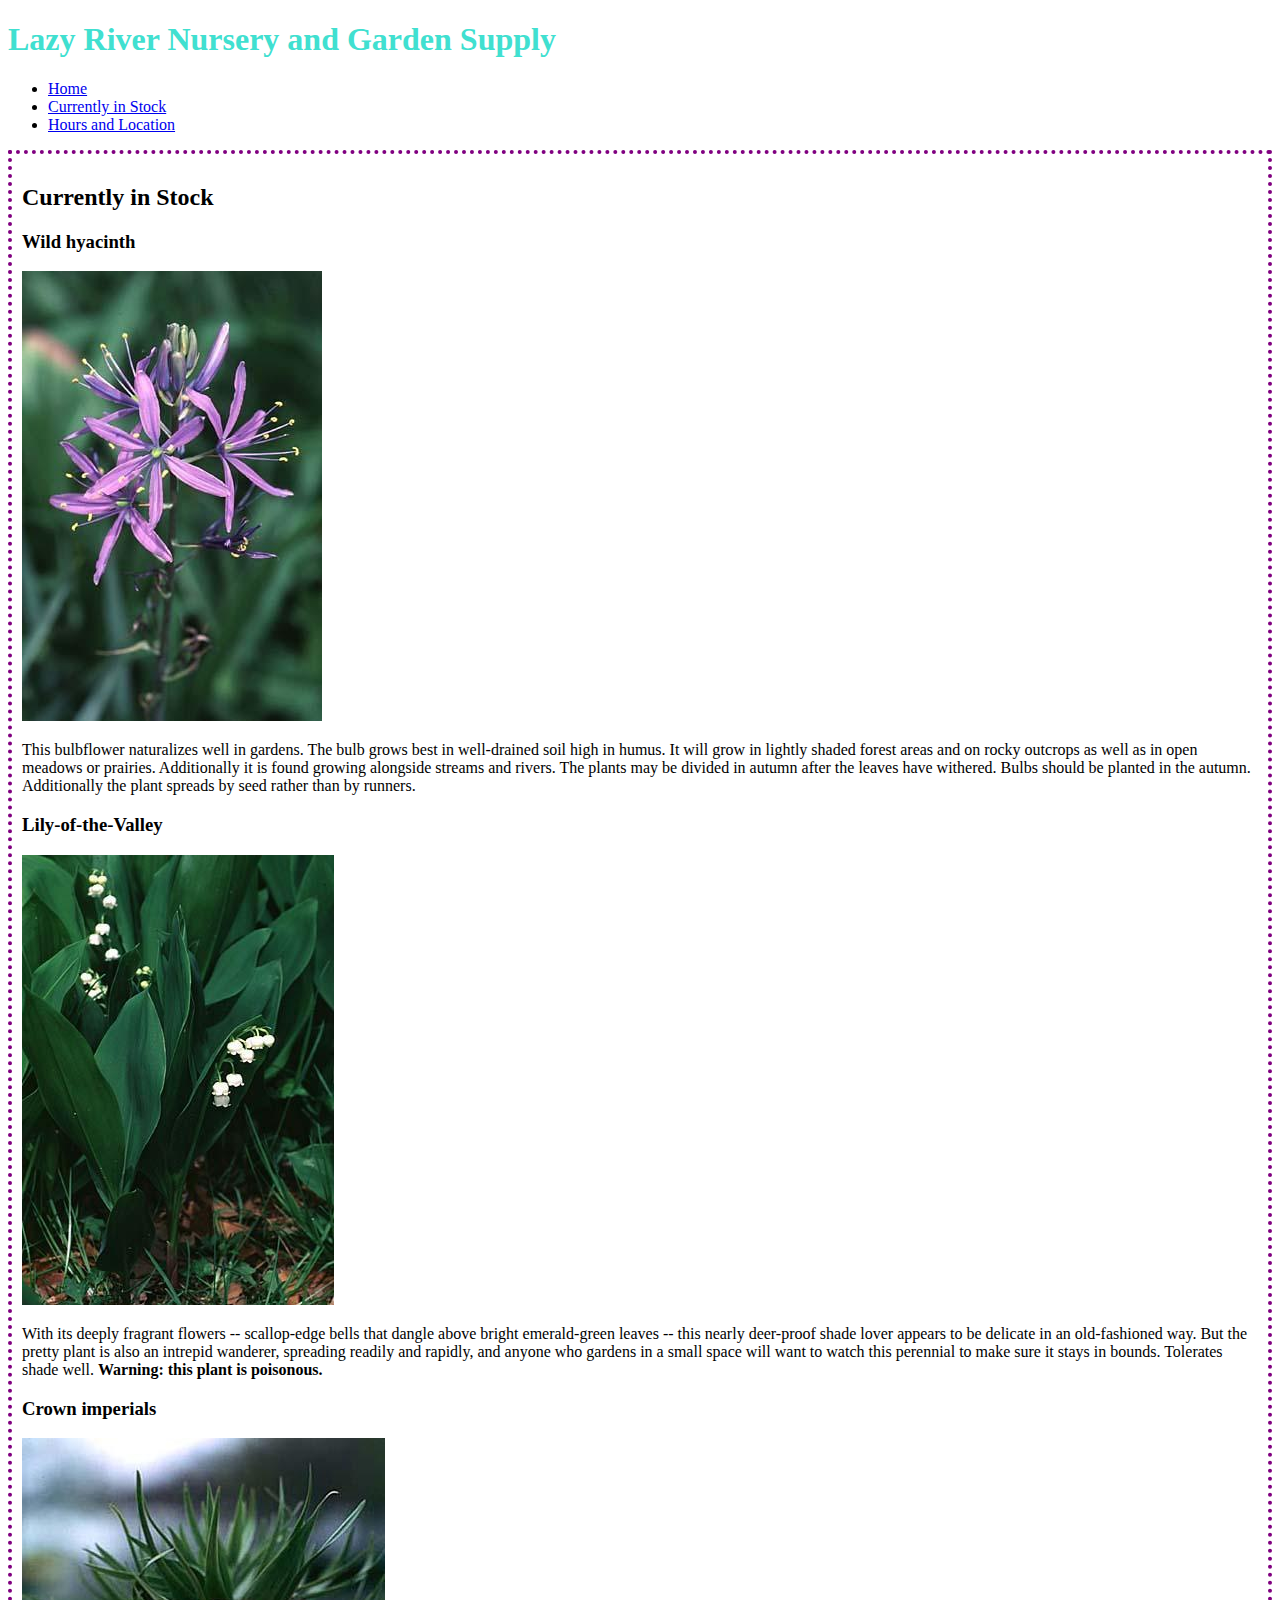
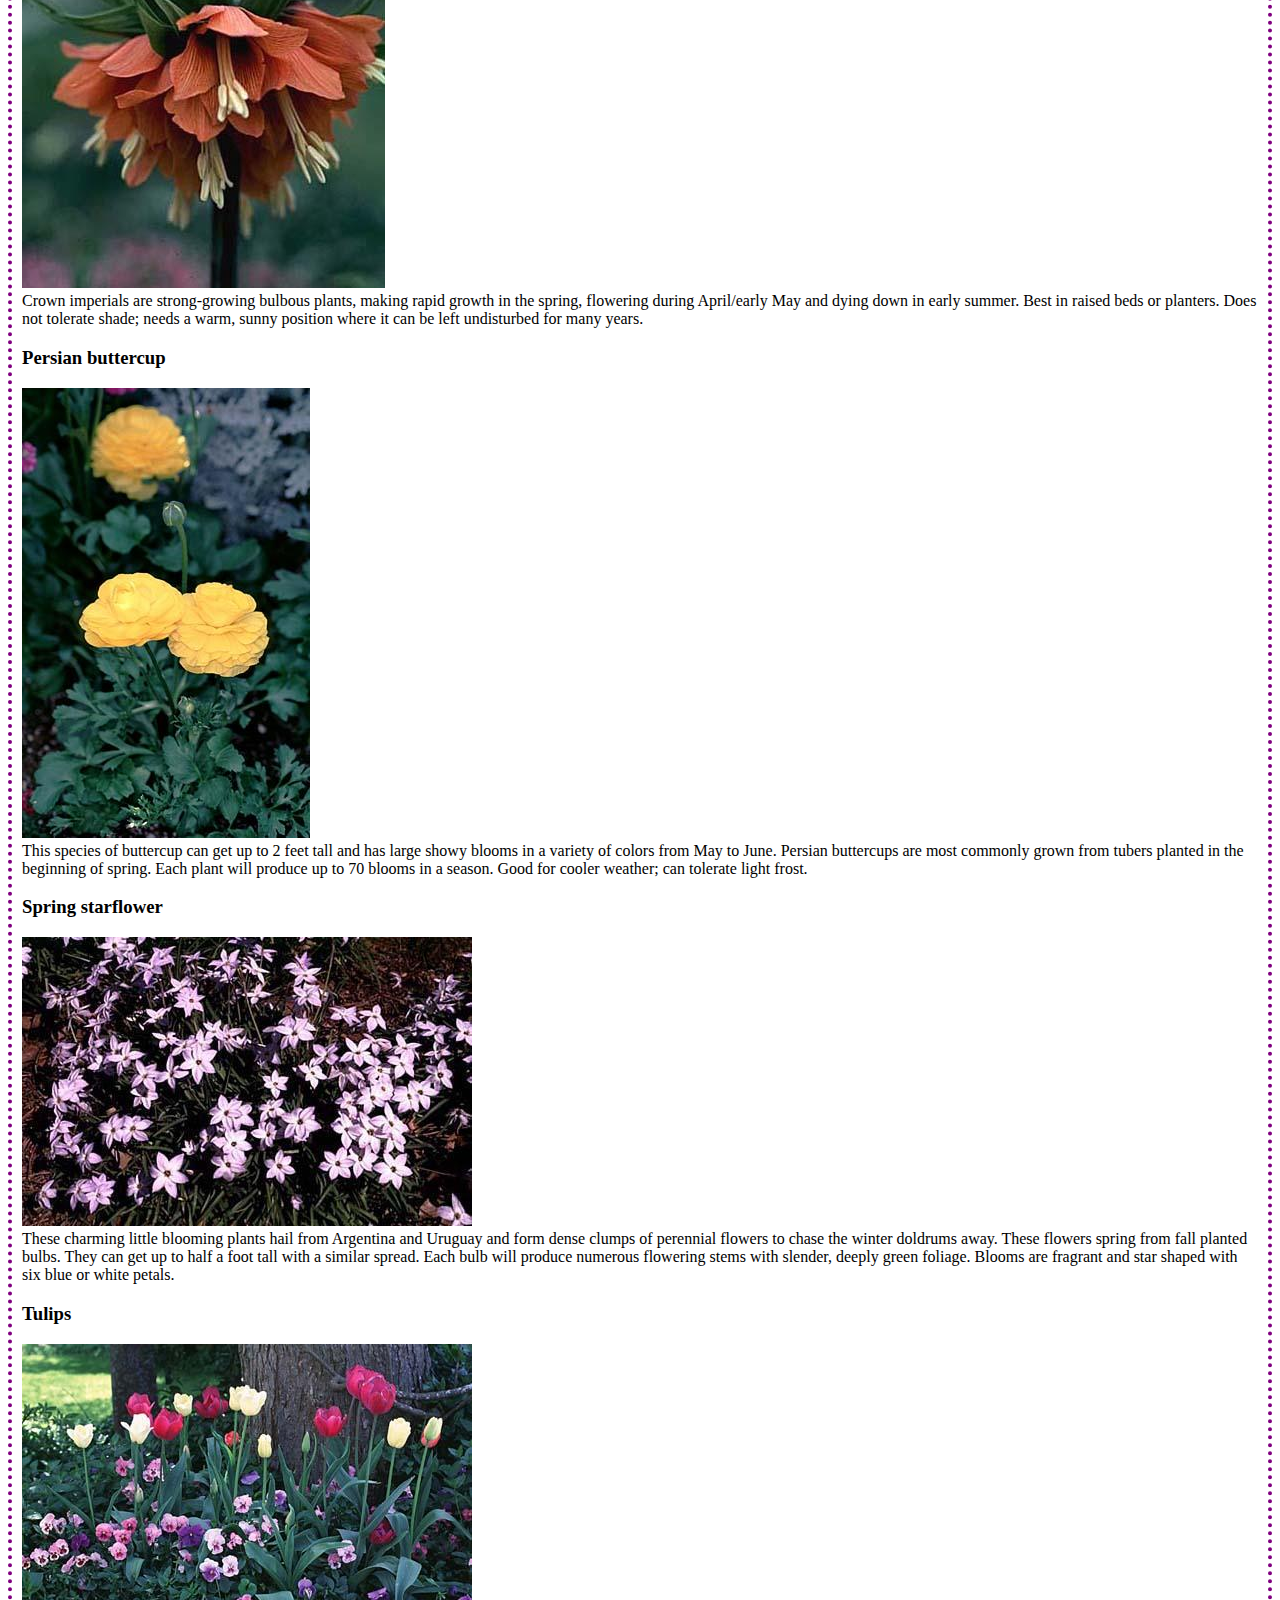
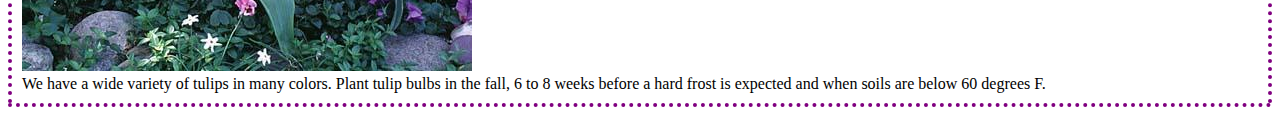
==== in-stock.html @ 29da49b6 "Initial commit" ====
<!DOCTYPE html>
<html lang="en">
  <head>
    <meta charset="UTF-8" />
    <meta name="viewport" content="width=device-width, initial-scale=1.0" />
    <meta http-equiv="X-UA-Compatible" content="ie=edge" />
    <link rel="stylesheet" href="styles.css">
    <title>Lazy River Nursery - In Stock</title>
  </head>

  <body>
    <header class="header">
      <h1>Lazy River Nursery and Garden Supply</h1>
      <nav class="site-nav">
        <ul>
          <li class="nav-link">
            <a href="index.html" class="link-with-hover">Home</a>
          </li>
          <li class="nav-link">
            <a href="in-stock.html">Currently in Stock</a>
          </li>
          <li class="nav-link"><a href="info.html">Hours and Location</a></li>
        </ul>
      </nav>
    </header>
    <main class="main-content">
      <div class="sub-header">
        <h2>Currently in Stock</h2>
      </div>
      <section class="plants-in-stock">
        <div class="plant-card">
          <h3>Wild hyacinth</h3>
          <img src="images/wild-hyacinth.jpg" alt="a wild hyacinth" />
          <div>
            <p>
              This bulbflower naturalizes well in gardens. The bulb grows best
              in well-drained soil high in humus. It will grow in lightly shaded
              forest areas and on rocky outcrops as well as in open meadows or
              prairies. Additionally it is found growing alongside streams and
              rivers. The plants may be divided in autumn after the leaves have
              withered. Bulbs should be planted in the autumn. Additionally the
              plant spreads by seed rather than by runners.
            </p>
          </div>
        </div>

        <div class="plant-card">
          <h3>Lily-of-the-Valley</h3>
          <img src="images/lily-of-the-valley.jpg" alt="Lily of the Valley" />
          <div>
            <p>
              With its deeply fragrant flowers -- scallop-edge bells that dangle
              above bright emerald-green leaves -- this nearly deer-proof shade
              lover appears to be delicate in an old-fashioned way. But the
              pretty plant is also an intrepid wanderer, spreading readily and
              rapidly, and anyone who gardens in a small space will want to
              watch this perennial to make sure it stays in bounds. Tolerates
              shade well. <strong>Warning: this plant is poisonous.</strong>
            </p>
          </div>
        </div>

        <div class="plant-card">
          <h3>Crown imperials</h3>
          <img src="images/crown-imperials.jpg" alt="Crown imperials" />
          <div>
            Crown imperials are strong-growing bulbous plants, making rapid
            growth in the spring, flowering during April/early May and dying
            down in early summer. Best in raised beds or planters. Does not
            tolerate shade; needs a warm, sunny position where it can be left
            undisturbed for many years.
          </div>
        </div>

        <div class="plant-card">
          <h3>Persian buttercup</h3>
          <img src="images/persian-buttercup.jpg" alt="Persian buttercup" />
          <div>
            This species of buttercup can get up to 2 feet tall and has large
            showy blooms in a variety of colors from May to June. Persian
            buttercups are most commonly grown from tubers planted in the
            beginning of spring. Each plant will produce up to 70 blooms in a
            season. Good for cooler weather; can tolerate light frost.
          </div>
        </div>

        <div class="plant-card">
          <h3>Spring starflower</h3>
          <img src="images/spring-starflower.jpg" alt="Spring starflower" />
          <div>
            These charming little blooming plants hail from Argentina and
            Uruguay and form dense clumps of perennial flowers to chase the
            winter doldrums away. These flowers spring from fall planted bulbs.
            They can get up to half a foot tall with a similar spread. Each bulb
            will produce numerous flowering stems with slender, deeply green
            foliage. Blooms are fragrant and star shaped with six blue or white
            petals.
          </div>
        </div>

        <div class="plant-card">
          <h3>Tulips</h3>
          <img src="images/tulips.jpg" alt="Tulips" />
          <div>
            We have a wide variety of tulips in many colors. Plant tulip bulbs
            in the fall, 6 to 8 weeks before a hard frost is expected and when
            soils are below 60 degrees F.
          </div>
        </div>
      </section>
    </main>
  </body>
</html>
---- styles.css ----
h1 {
  color: turquoise;
}

.main-content {
  border: 4px dotted purple;
  padding: 10px;
}
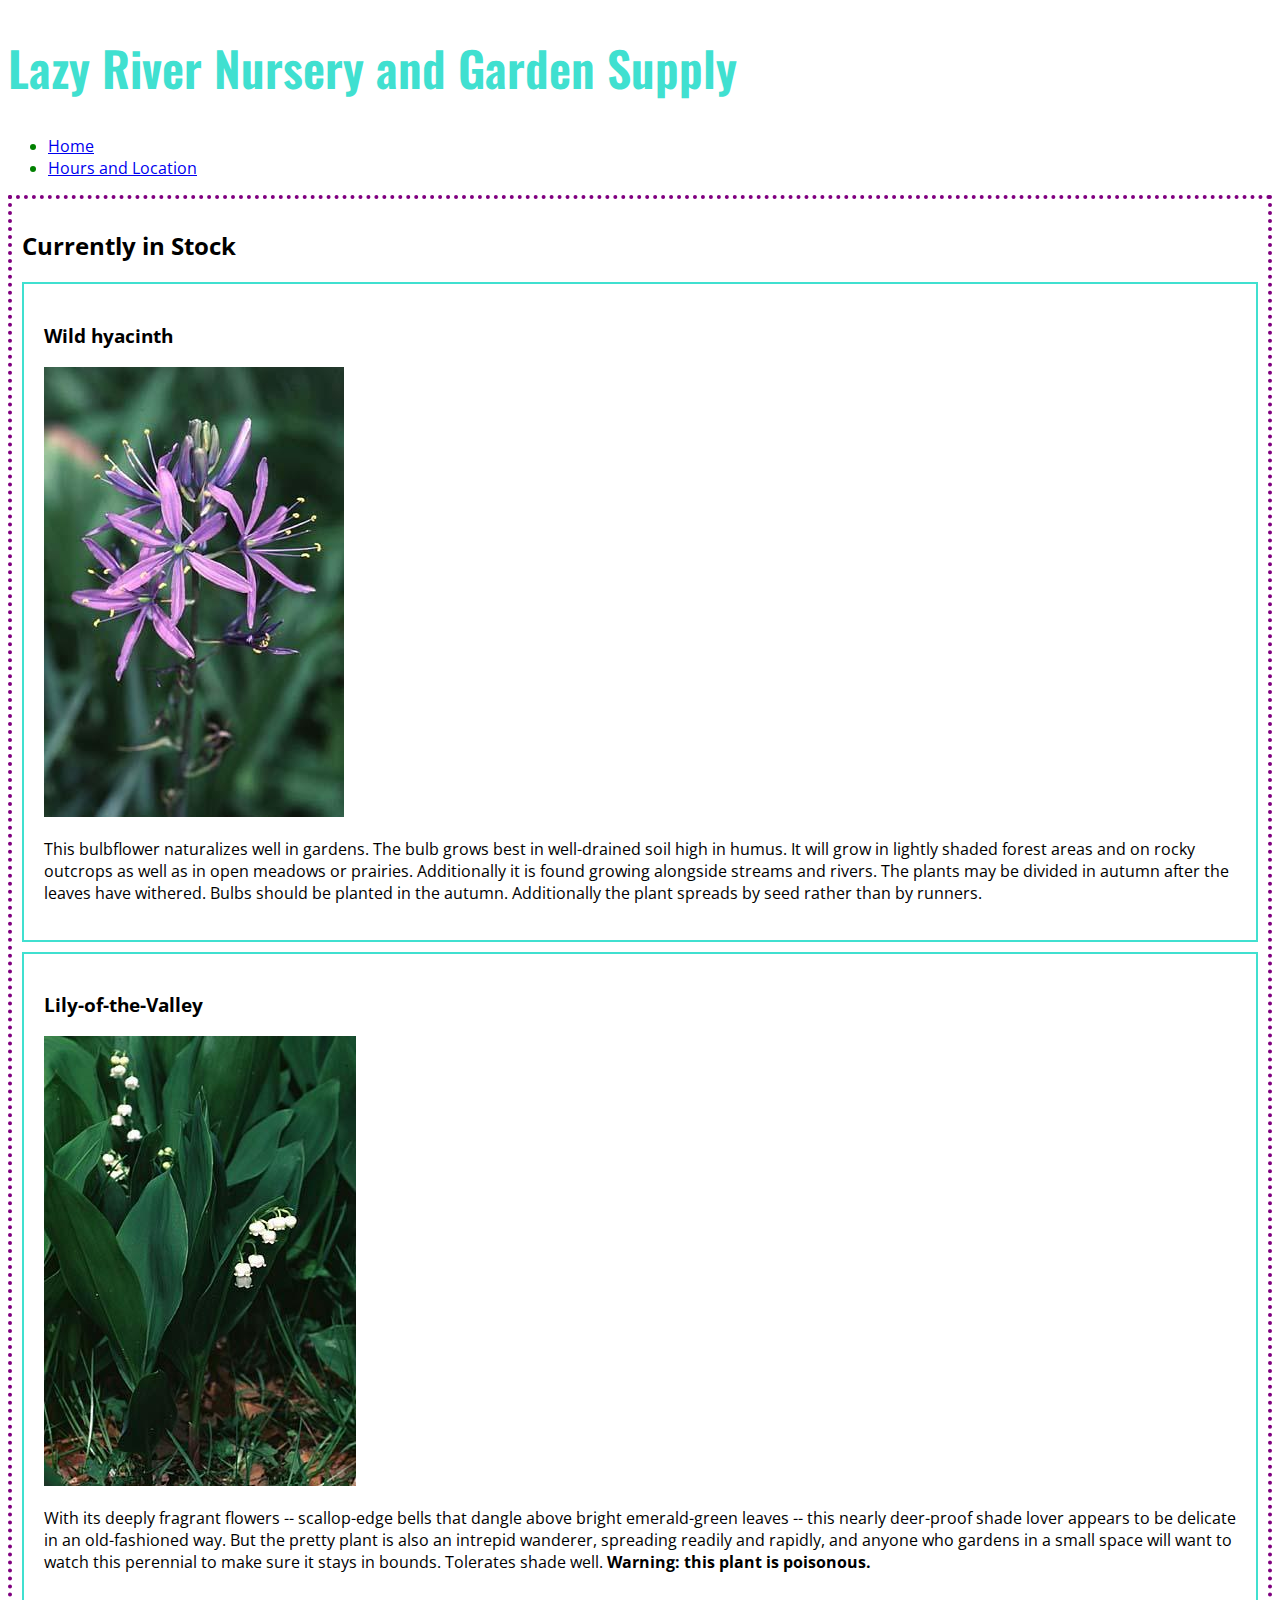
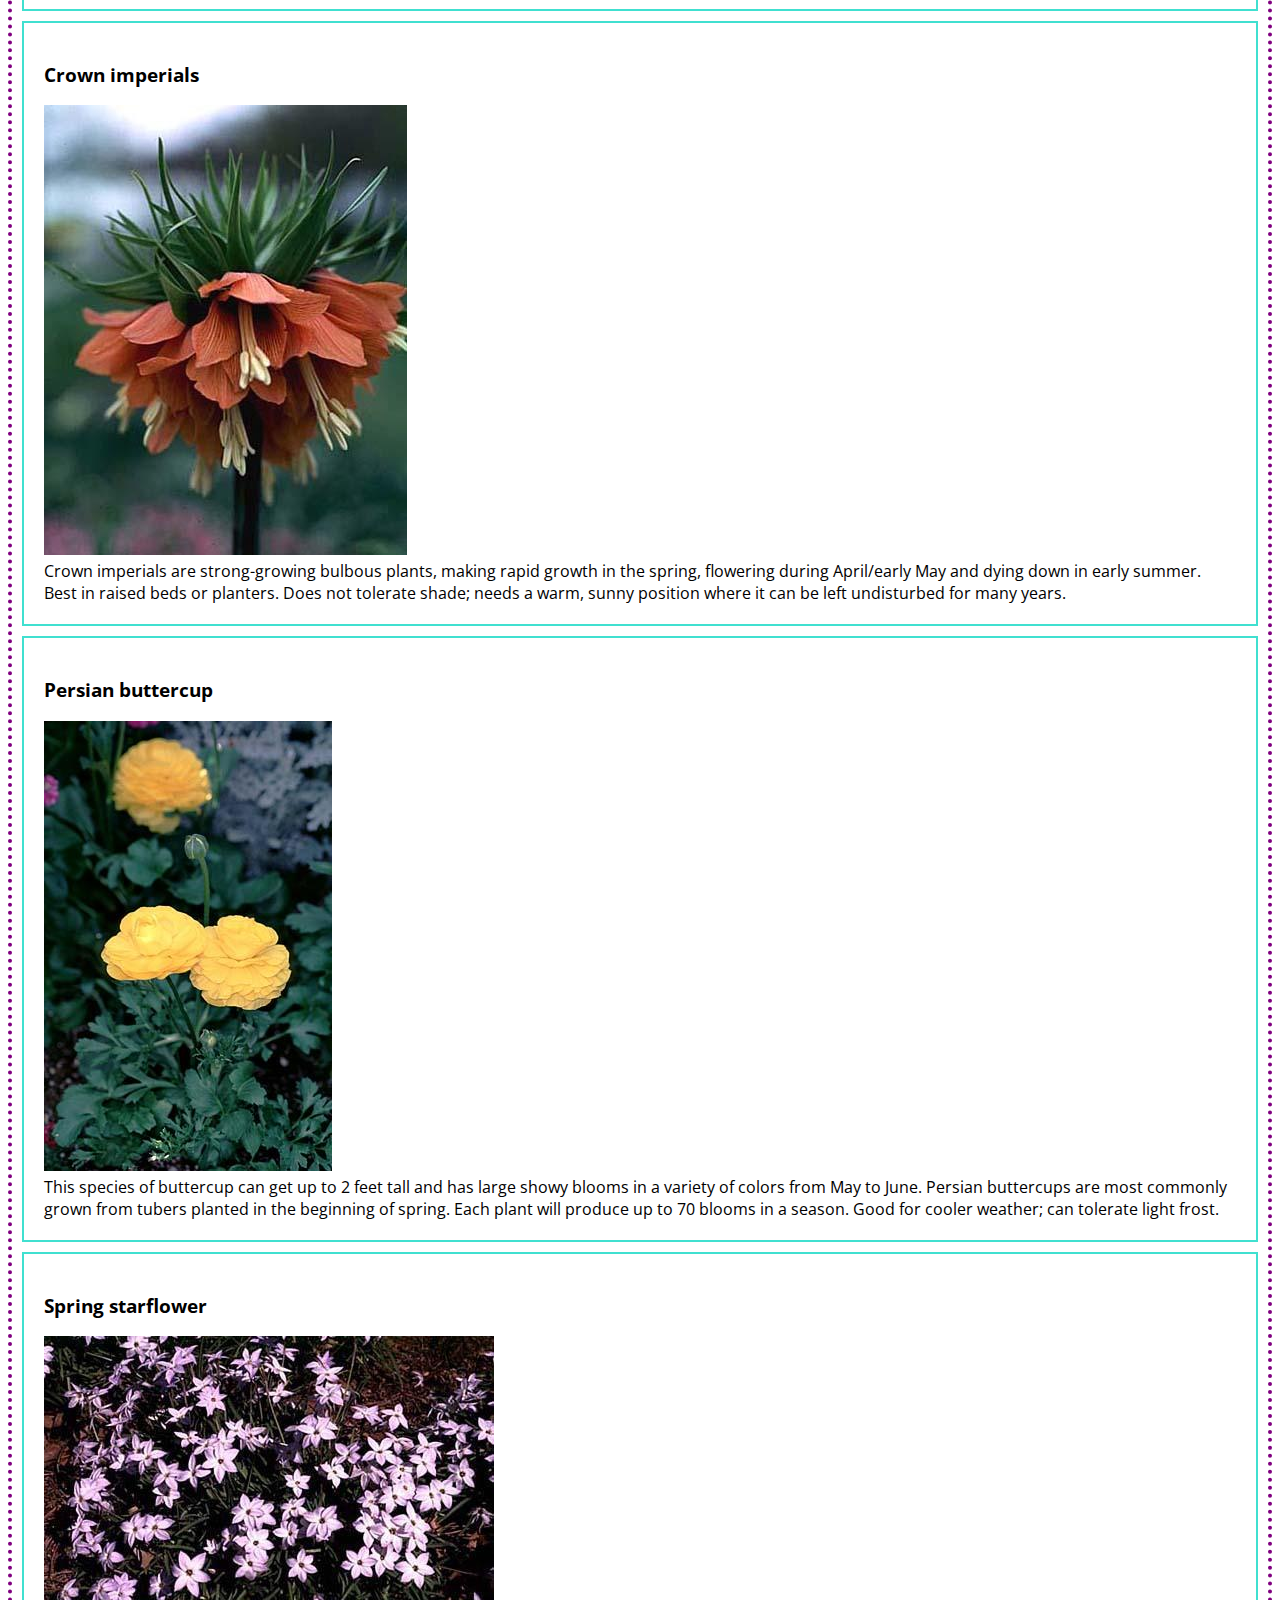
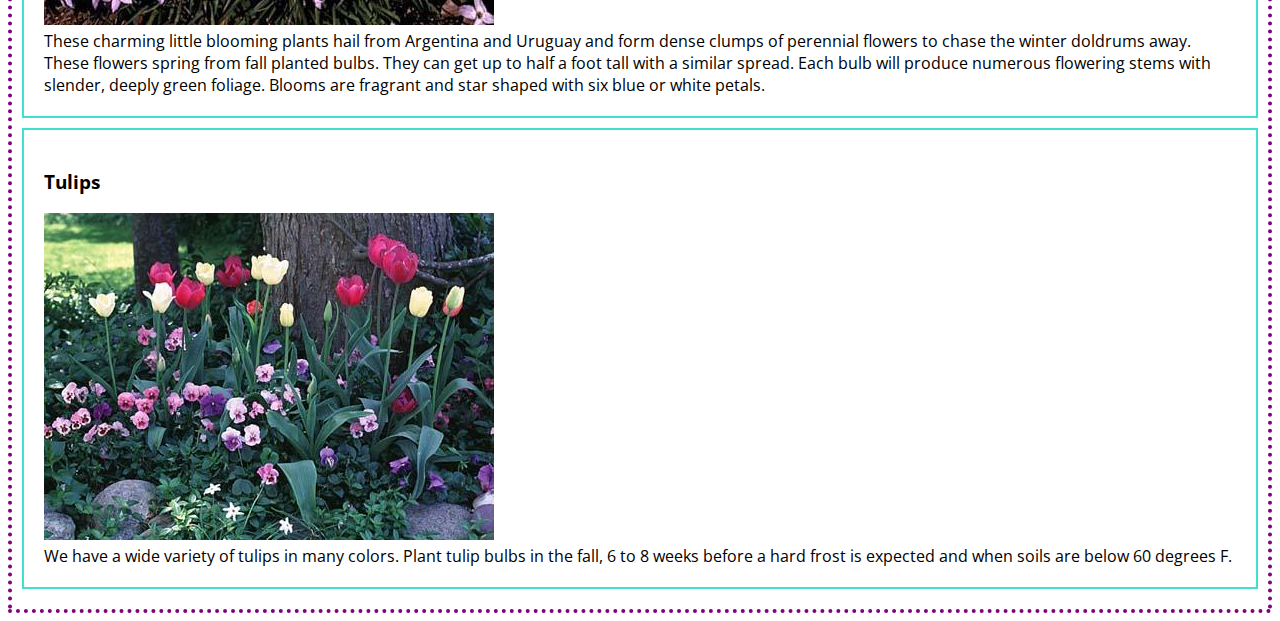
==== commit 58d7e4ea: "playing with the cascade, fonts, color, and boxes" ====
--- a/in-stock.html
+++ b/in-stock.html
@@ -13,13 +13,11 @@
       <h1>Lazy River Nursery and Garden Supply</h1>
       <nav class="site-nav">
         <ul>
-          <li class="nav-link">
-            <a href="index.html" class="link-with-hover">Home</a>
+          <li class="nav-item">
+            <a href="index.html" class="nav-link link-with-hover">Home</a>
           </li>
-          <li class="nav-link">
-            <a href="in-stock.html">Currently in Stock</a>
-          </li>
-          <li class="nav-link"><a href="info.html">Hours and Location</a></li>
+          <li><a href="info.html" class="nav-link">Hours and Location</a></li>
+        </ul>
         </ul>
       </nav>
     </header>
--- a/styles.css
+++ b/styles.css
@@ -1,8 +1,35 @@
+@import url('https://fonts.googleapis.com/css2?family=Open+Sans&family=Oswald:wght@400;600&display=swap');
+
 h1 {
   color: turquoise;
+  font-size: 48px;
+  font-family: Oswald, Georgia, serif;
+  font-weight: 600;
+}
+
+body {
+  font-family: 'Open Sans',sans-serif;
+  font-weight: 400;
+}
+
+.header-text {
+  color: hotpink;
+  border: 1px solid silver;
+  border-radius: 10px;
 }
 
 .main-content {
   border: 4px dotted purple;
   padding: 10px;
 }
+
+.header {
+  color: green;
+}
+
+.plant-card {
+  padding: 20px;
+  border: 2px solid turquoise;
+  margin: 10px 0;
+}
+
